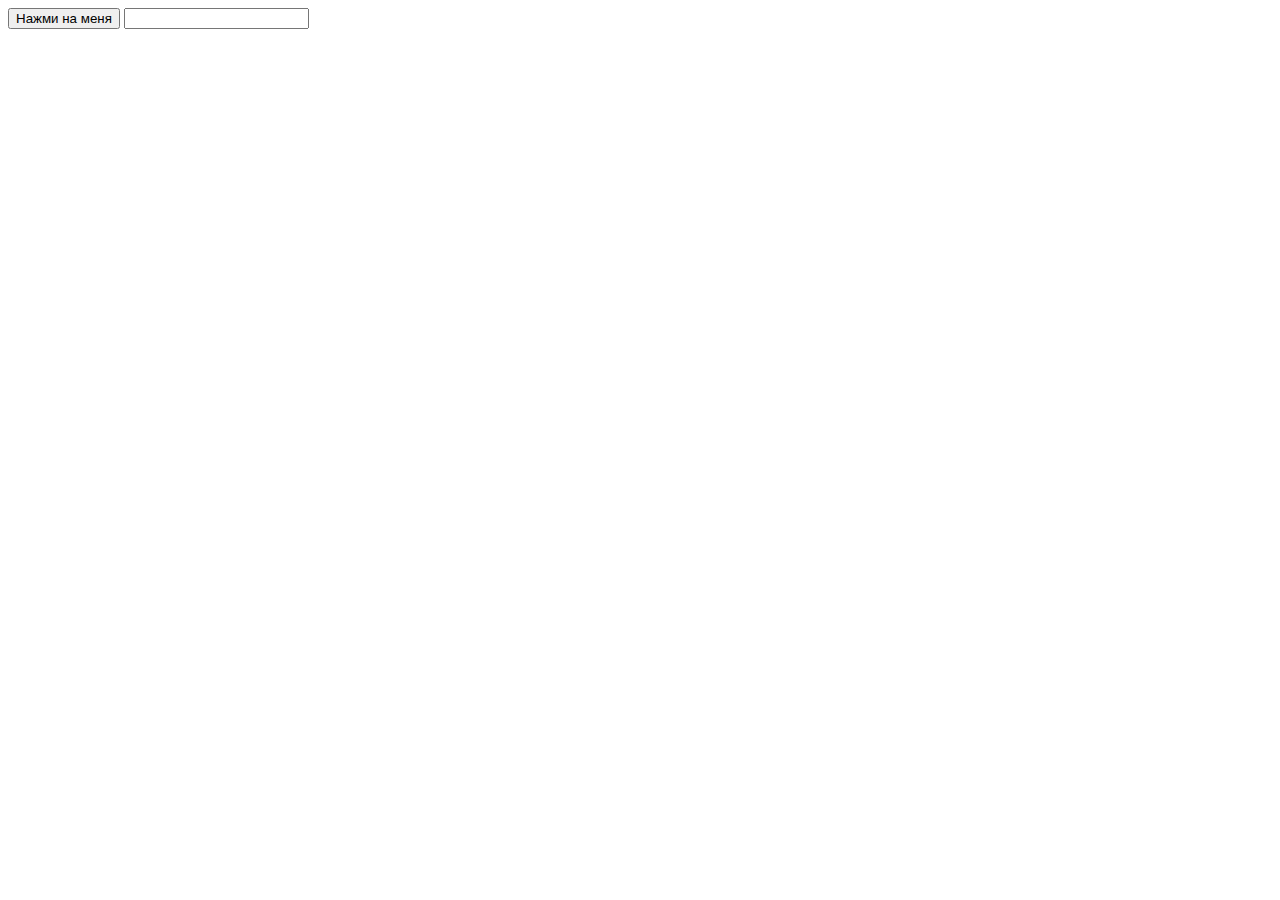
==== New folder/index.html @ e6332b9c "button" ====
<!DOCTYPE html>
<html lang="en">
<head>
    <meta charset="UTF-8">
    <meta name="viewport" content="width=device-width, initial-scale=1.0">
    <title>Document</title>
</head>
<body>
    <script src="./app.js">
        
    </script>
    <div class="from">
        <button onclick="buttonClick()">Нажми на меня</button>
        <input type="text" id="input" value="">
    </div>
</body>
</html>
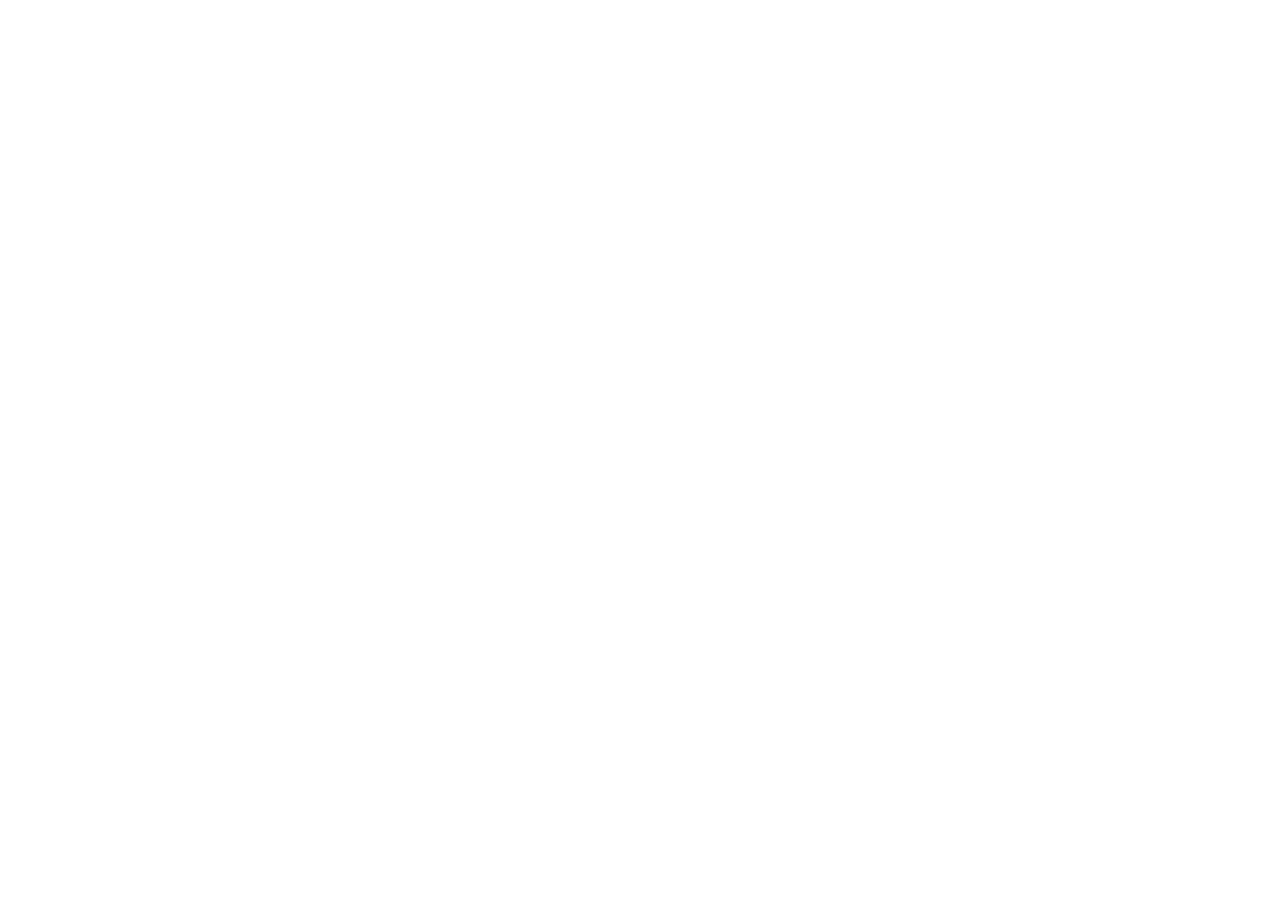
==== commit 3b57b822: "lesson" ====
--- a/New folder/index.html
+++ b/New folder/index.html
@@ -9,9 +9,7 @@
     <script src="./app.js">
         
     </script>
-    <div class="from">
-        <button onclick="buttonClick()">Нажми на меня</button>
-        <input type="text" id="input" value="">
-    </div>
+    <p id="elem1"></p>
+    <p id="elem2"></p>
 </body>
 </html>